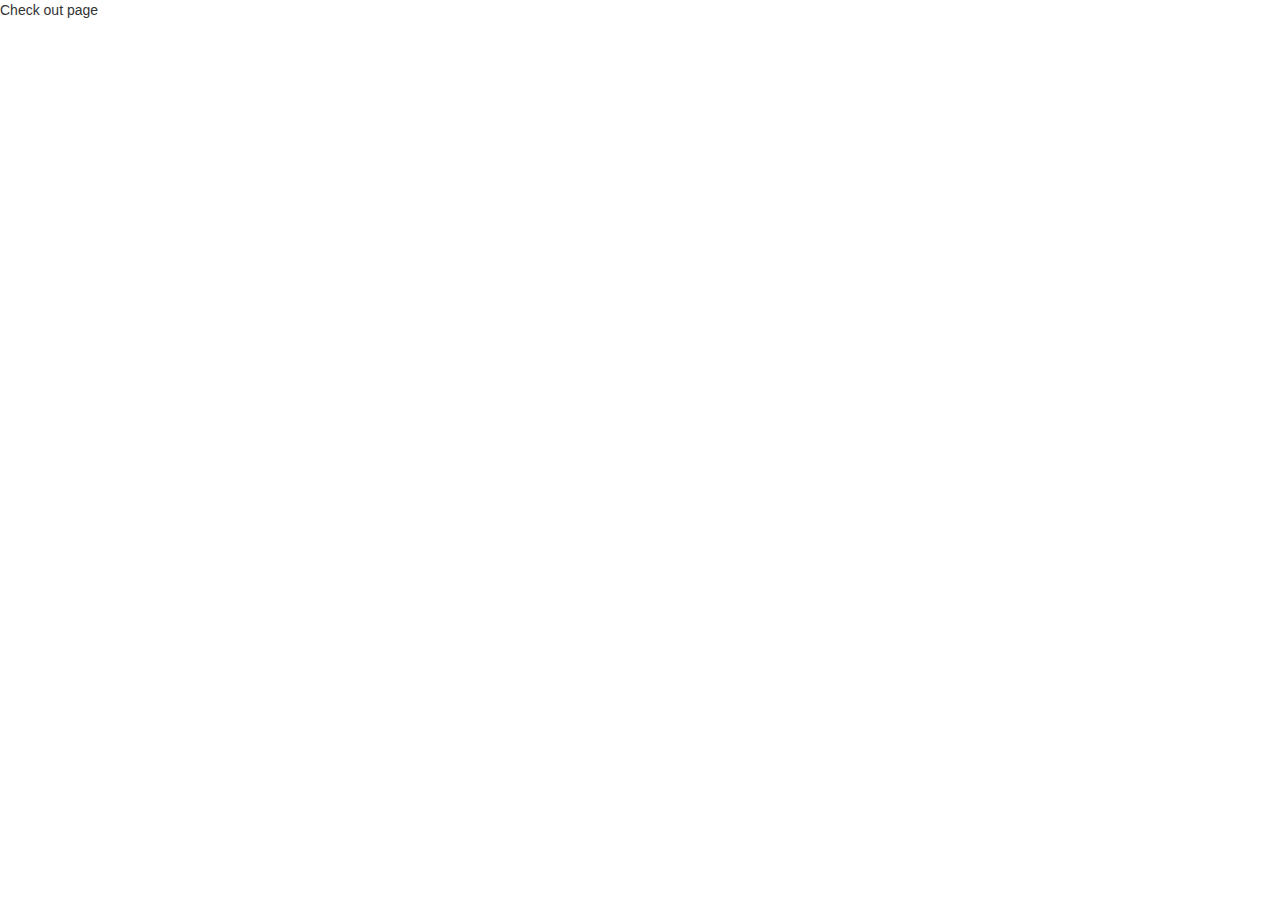
==== src/main/resources/templates/checkoutPage.html @ cc3b3235 "added Chips images and buttons" ====
<!DOCTYPE html>
<html lang="en">
<head>
    <meta charset="UTF-8">
    <title>Title</title>
    <link href="https://maxcdn.bootstrapcdn.com/bootstrap/3.3.7/css/bootstrap.min.css" rel="stylesheet"/>
    <link href="https://maxcdn.bootstrapcdn.com/font-awesome/4.7.0/css/font-awesome.min.css" rel="stylesheet"/>
</head>
<body>
Check out page
</body>
</html>
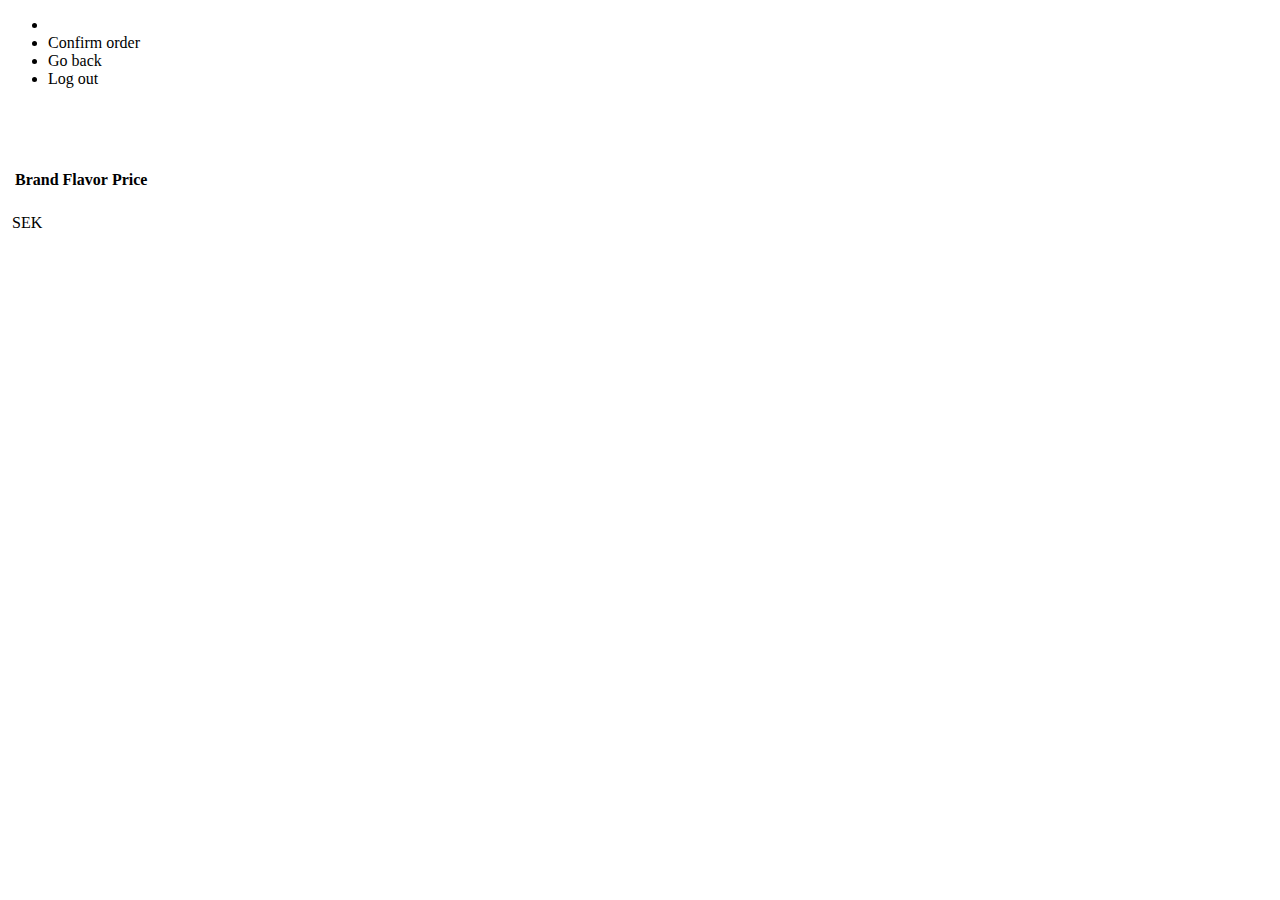
==== commit 37e93df8: "checkoutPage layout ok" ====
--- a/src/main/resources/templates/checkoutPage.html
+++ b/src/main/resources/templates/checkoutPage.html
@@ -1,12 +1,76 @@
-<!DOCTYPE html>
-<html lang="en">
+<!DOCTYPE HTML>
+<html xmlns:th="http://www.thymeleaf.org">
+
 <head>
     <meta charset="UTF-8">
     <title>Title</title>
-    <link href="https://maxcdn.bootstrapcdn.com/bootstrap/3.3.7/css/bootstrap.min.css" rel="stylesheet"/>
+    <link rel="stylesheet" href="https://stackpath.bootstrapcdn.com/bootstrap/4.5.0/css/bootstrap.min.css"
+          integrity="sha384-9aIt2nRpC12Uk9gS9baDl411NQApFmC26EwAOH8WgZl5MYYxFfc+NcPb1dKGj7Sk" crossorigin="anonymous">
     <link href="https://maxcdn.bootstrapcdn.com/font-awesome/4.7.0/css/font-awesome.min.css" rel="stylesheet"/>
+    <link th:href="@{/css/style.css}" rel="stylesheet"/>
 </head>
+
 <body>
-Check out page
+<div class="container">
+
+
+    <nav class="navbar fixed-top navbar-expand-lg bg-light navbar-light ">
+
+        <ul class="navbar-nav ml-auto">
+            <li class="nav-item mx-4">
+            </li>
+            <li class="nav-item mx-4">
+                <a th:href="@{/checkout/reciept}" class="nav-link">Confirm order</a>
+            </li>
+            <li class="nav-item mx-4">
+                <a th:href="@{/chips/list}" class="nav-link">Go back</a>
+            </li>
+            <li class="nav-item mx-4">
+                <a th:href="@{/customers/logout}" class="nav-link">Log out</a>
+            </li>
+        </ul>
+    </nav>
+
+
+</div>
+
+<div class="d-flex justify-content-center">
+    <h1 id="coverChipsys"><img th:src="'/images/cover.png'" class="mt-5"></h1>
+</div>
+
+
+<table class="table table-hover">
+
+    <thead>
+    <tr>
+        <th></th>
+        <th>Brand</th>
+        <th>Flavor</th>
+        <th>Price</th>
+    </tr>
+    </thead>
+
+    <tbody>
+    <tr th:each="chips: ${cartlist}">
+
+        <td>
+            <a th:id="${chips.id}" onclick="getId(this.id)">
+                <img th:src="'/images/' + ${chips.getImage()}" class="thumbnails">
+            </a>
+        </td>
+        <td th:text="${chips.getBrand()}"></td>
+        <td th:text="${chips.getName()}"></td>
+        <td th:text="${chips.getPrice()}"></td>
+    </tr>
+    </tbody>
+</table>
+
+<div class="row">
+    <div class="mx-auto" style="width: 200px;">
+        <span th:text="'Total: '+ ${totalsum}"></span><span>&nbsp;SEK</span>
+    </div>
+</div>
+</div>
+
 </body>
 </html>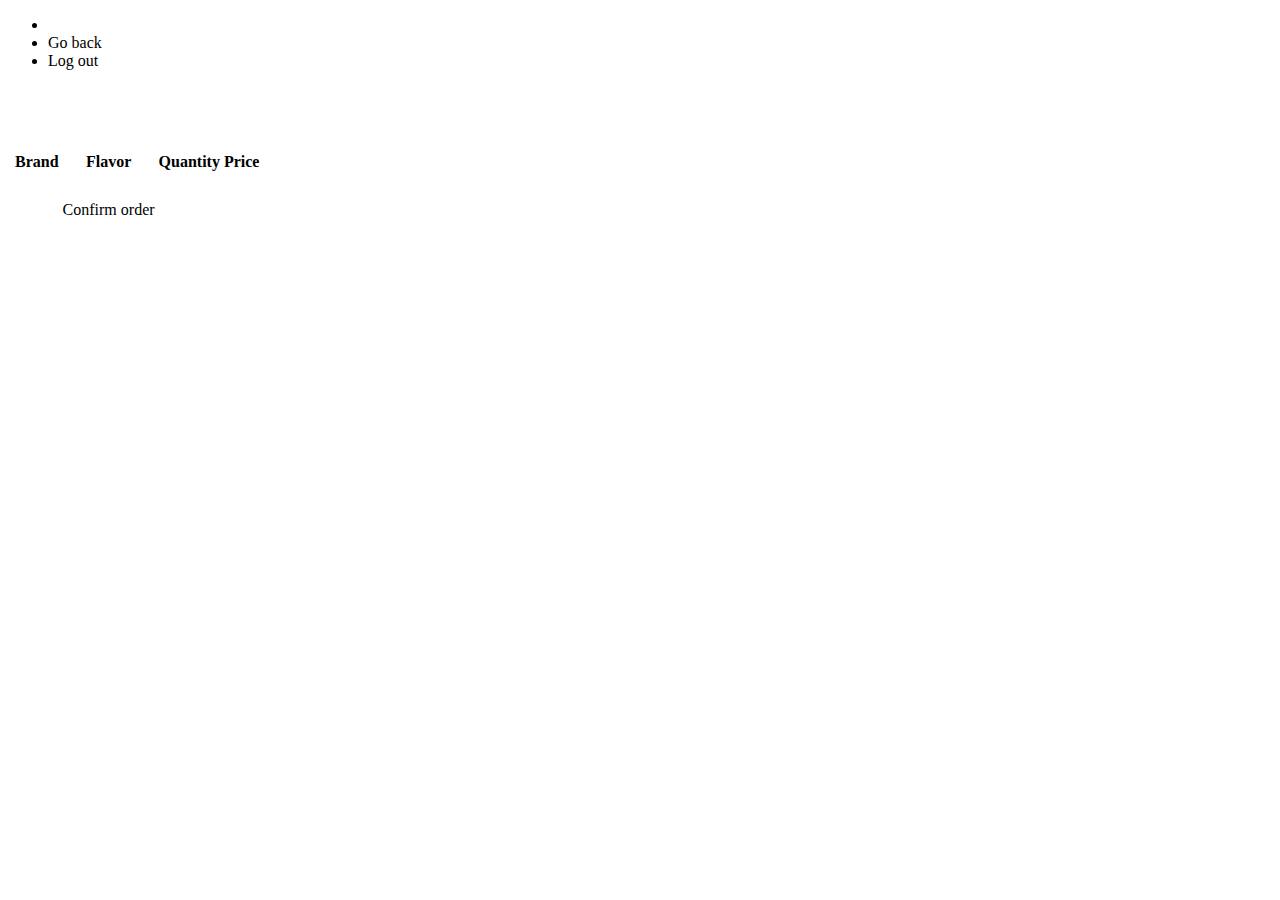
==== commit 96276f65: "you can now make purchase and get it from database" ====
--- a/src/main/resources/templates/checkoutPage.html
+++ b/src/main/resources/templates/checkoutPage.html
@@ -18,9 +18,6 @@
 
         <ul class="navbar-nav ml-auto">
             <li class="nav-item mx-4">
-            </li>
-            <li class="nav-item mx-4">
-                <a th:href="@{/checkout/reciept}" class="nav-link">Confirm order</a>
             </li>
             <li class="nav-item mx-4">
                 <a th:href="@{/chips/list}" class="nav-link">Go back</a>
@@ -46,6 +43,7 @@
         <th></th>
         <th>Brand</th>
         <th>Flavor</th>
+        <th>Quantity</th>
         <th>Price</th>
     </tr>
     </thead>
@@ -55,22 +53,32 @@
 
         <td>
             <a th:id="${chips.id}" onclick="getId(this.id)">
-                <img th:src="'/images/' + ${chips.getImage()}" class="thumbnails">
+                <img th:src="'/images/cartThumbs/' + ${chips.getImage()}" class="cartThumbnail">
             </a>
         </td>
         <td th:text="${chips.getBrand()}"></td>
         <td th:text="${chips.getName()}"></td>
-        <td th:text="${chips.getPrice()}"></td>
+        <td th:text="${chips.getQuantity()}"></td>
+        <td th:text="${chips.getPrice()} + ' Kr/st'"></td>
     </tr>
     </tbody>
+    <tfoot class="checkoutTable">
+    <tr>
+        <td></td>
+        <td></td>
+        <td><span th:text="'Total price: ' + ${totalsum} + ' Kr'"></span></td>
+        <td></td>
+        <td></td>
+    </tr>
+    <tr>
+        <td></td>
+        <td></td>
+        <td><a th:href="@{/purchases/reciept}" class="btn btn-success">Confirm order</a></td>
+        <td></td>
+        <td></td>
+    </tr>
+    </tfoot>
 </table>
-
-<div class="row">
-    <div class="mx-auto" style="width: 200px;">
-        <span th:text="'Total: '+ ${totalsum}"></span><span>&nbsp;SEK</span>
-    </div>
-</div>
-</div>
 
 </body>
 </html>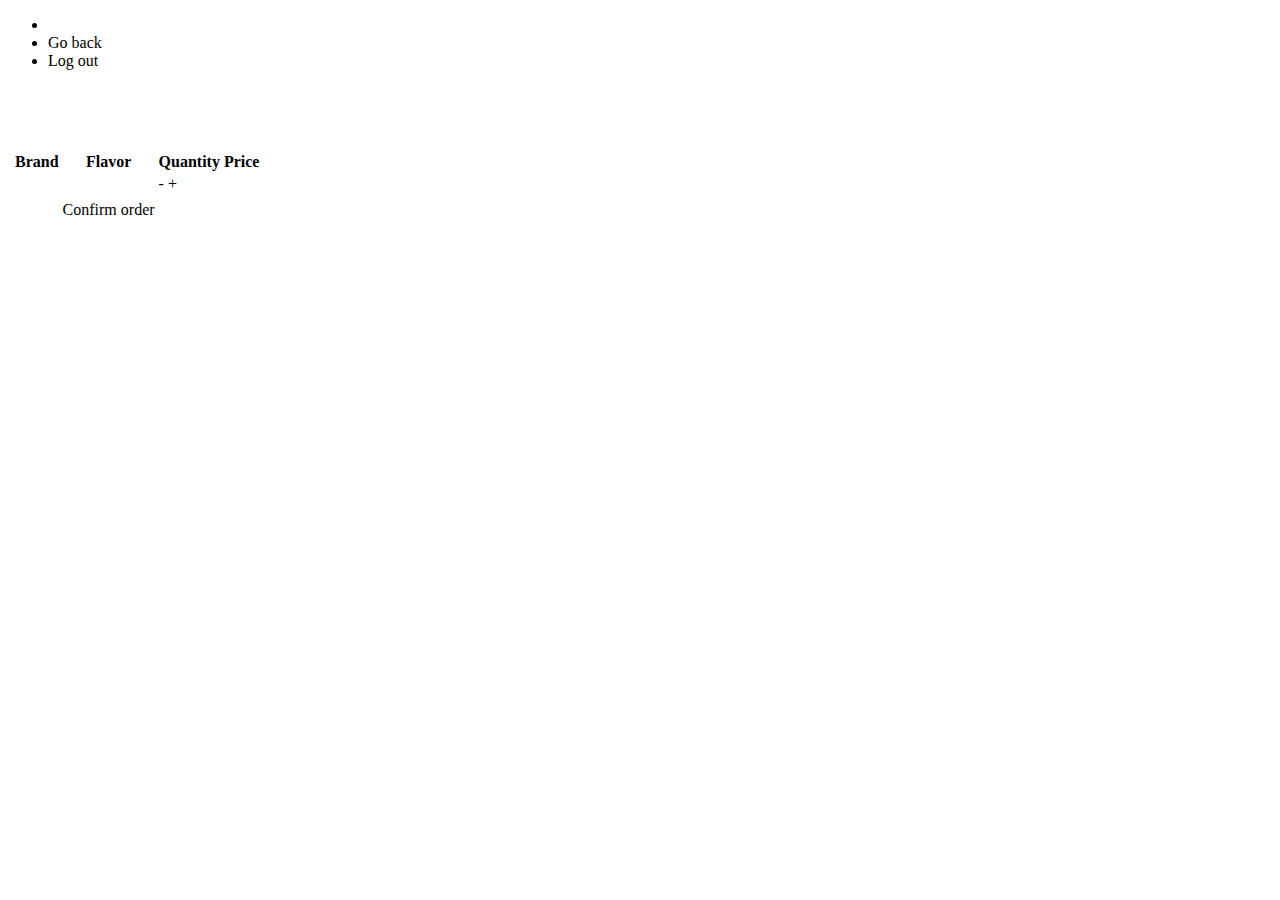
==== commit 4f76fb04: "buttons for adding products in cart" ====
--- a/src/main/resources/templates/checkoutPage.html
+++ b/src/main/resources/templates/checkoutPage.html
@@ -58,7 +58,11 @@
         </td>
         <td th:text="${chips.getBrand()}"></td>
         <td th:text="${chips.getName()}"></td>
-        <td th:text="${chips.getQuantity()}"></td>
+        <td>
+            <a th:href="@{'/remove/'+${chips.id}}" class="btn btn-success">-</a>
+            <span th:text="${chips.getQuantity()}"></span>
+            <a  th:href="@{'/checkoutAdd/'+${chips.id}}" class="btn btn-success">+</a>
+        </td>
         <td th:text="${chips.getPrice()} + ' Kr/st'"></td>
     </tr>
     </tbody>
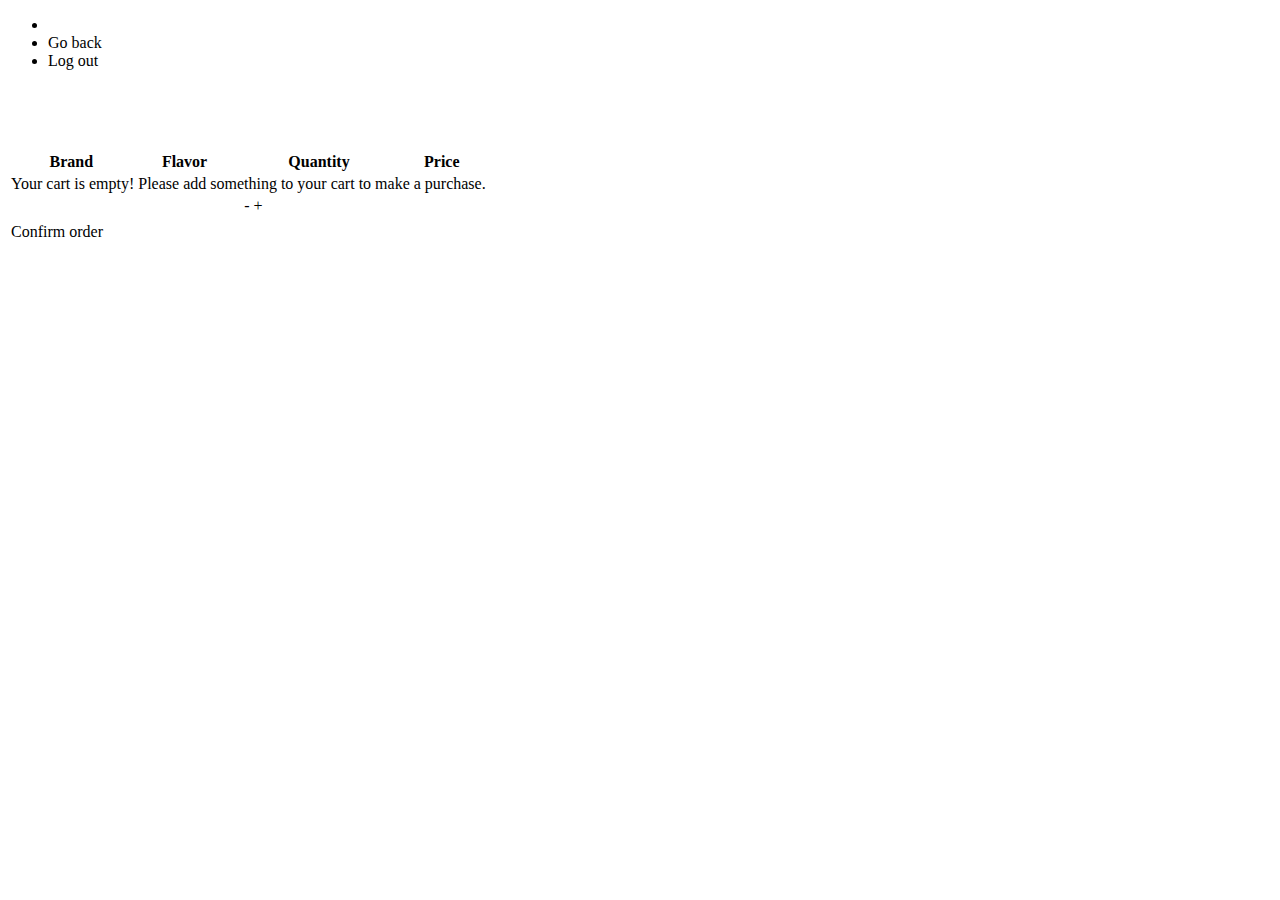
==== commit a73bddaf: "fixed bug confirm order without any items" ====
--- a/src/main/resources/templates/checkoutPage.html
+++ b/src/main/resources/templates/checkoutPage.html
@@ -49,6 +49,9 @@
     </thead>
 
     <tbody>
+    <tr th:if="${cartlist.isEmpty()}">
+        <td colspan="5" class="text-center">Your cart is empty! Please add something to your cart to make a purchase.</td>
+    </tr>
     <tr th:each="chips: ${cartlist}">
 
         <td>
@@ -59,28 +62,23 @@
         <td th:text="${chips.getBrand()}"></td>
         <td th:text="${chips.getName()}"></td>
         <td>
-            <a th:href="@{'/remove/'+${chips.id}}" class="btn btn-success">-</a>
+            <a th:href="@{'/checkout/remove/'+${chips.id}}" class="btn btn-success">-</a>
             <span th:text="${chips.getQuantity()}"></span>
-            <a  th:href="@{'/checkoutAdd/'+${chips.id}}" class="btn btn-success">+</a>
+            <a  th:href="@{'/checkout/checkoutAdd/'+${chips.id}}" class="btn btn-success">+</a>
         </td>
         <td th:text="${chips.getPrice()} + ' Kr/st'"></td>
     </tr>
     </tbody>
     <tfoot class="checkoutTable">
     <tr>
-        <td></td>
-        <td></td>
-        <td><span th:text="'Total price: ' + ${totalsum} + ' Kr'"></span></td>
-        <td></td>
-        <td></td>
+        <td colspan="5"><span th:text="'Total price: ' + ${totalsum} + ' Kr'"></span></td>
     </tr>
     <tr>
-        <td></td>
-        <td></td>
-        <td><a th:href="@{/purchases/reciept}" class="btn btn-success">Confirm order</a></td>
-        <td></td>
-        <td></td>
+
+        <td colspan="5"><a th:href="@{/purchases/reciept}" class="btn btn-success">Confirm order</a></td>
+
     </tr>
+
     </tfoot>
 </table>
 
